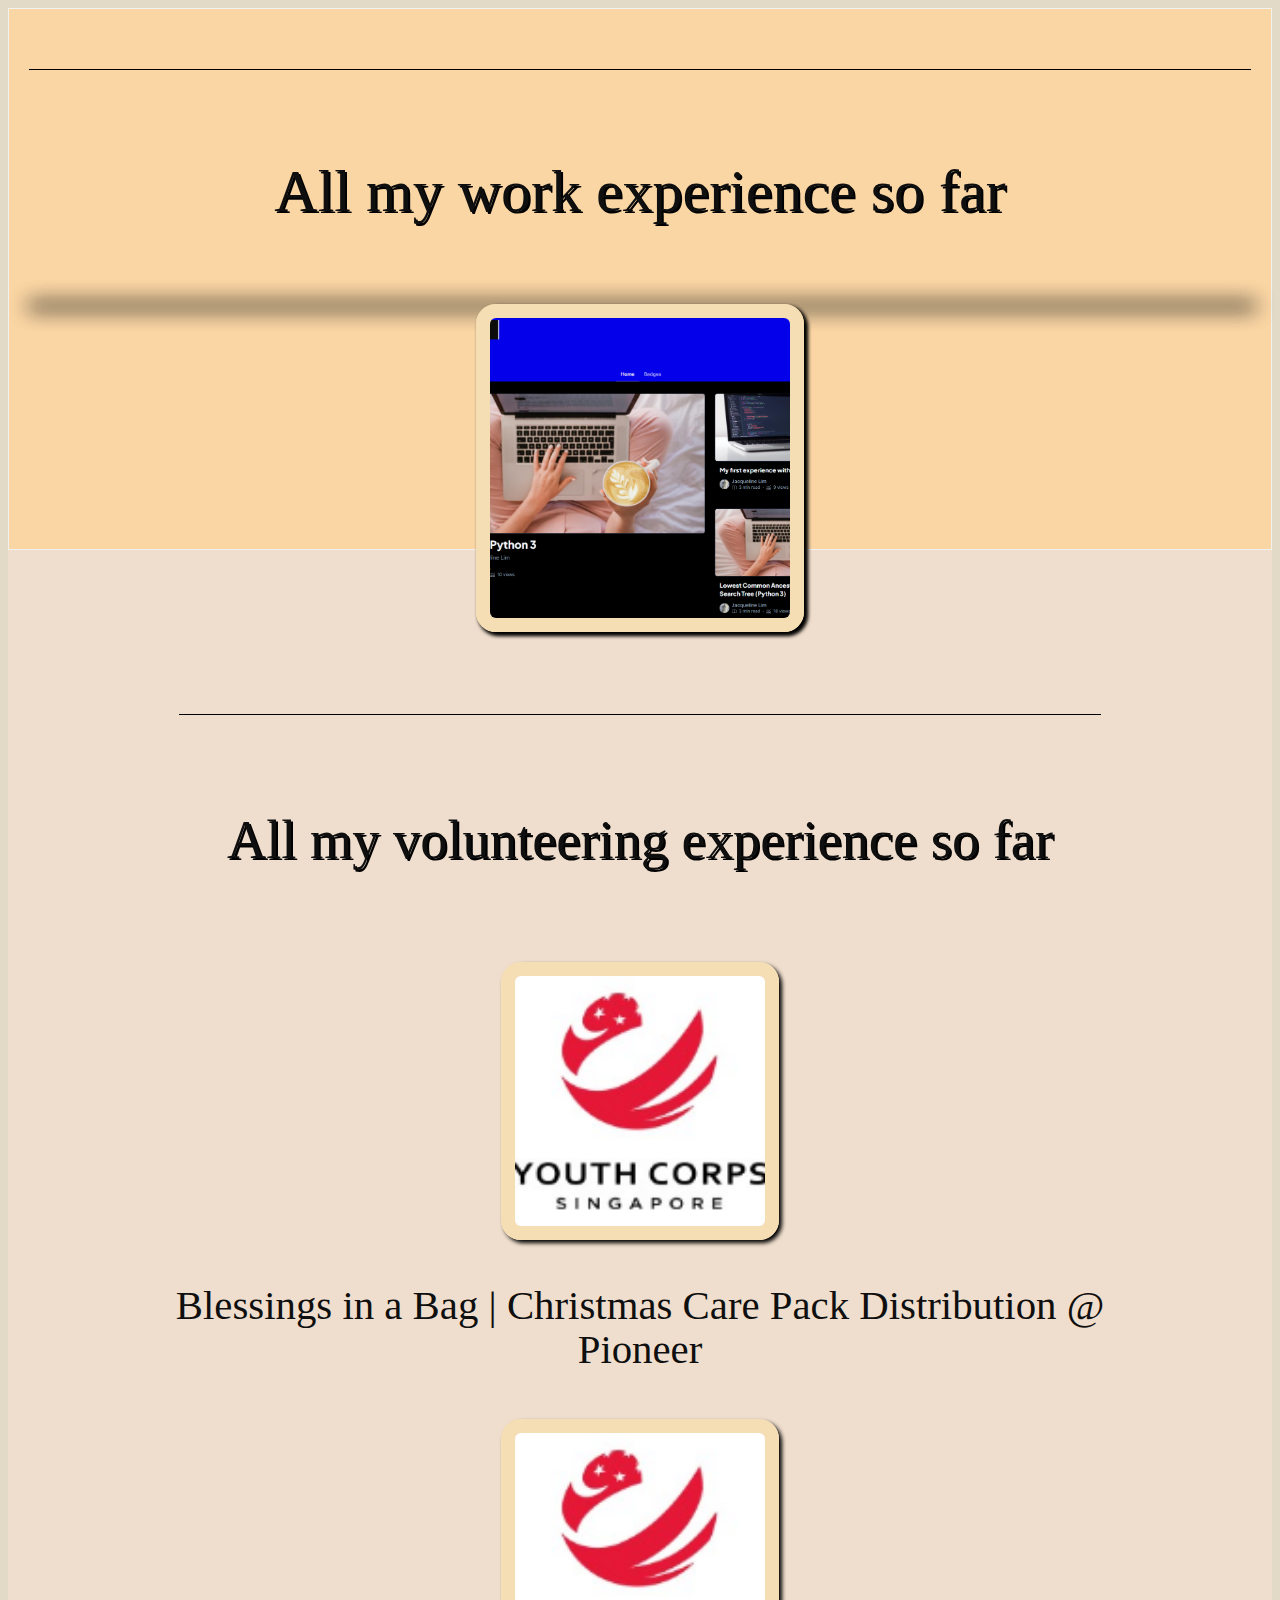
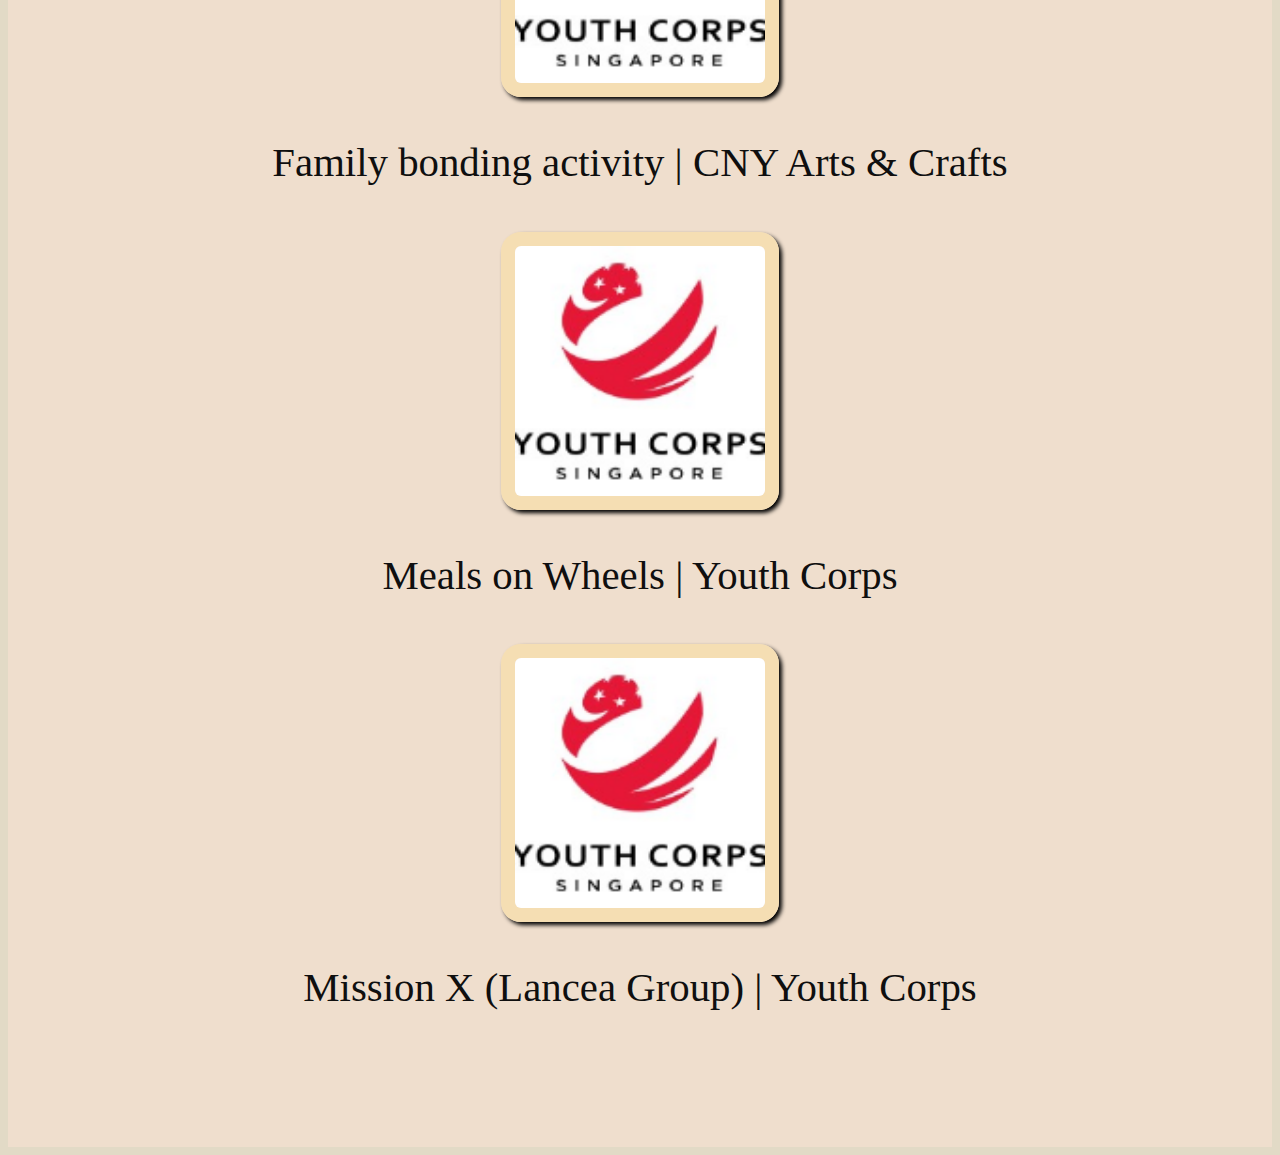
==== work&experience.html @ fdc27eae "Create work&experience.html" ====
<!DOCTYPE html>
<html lang = "en">
  <head>
    <meta charset = "UTF-8">
    <meta http-equiv="X-UA-Compatible" content="IE=edge">
    <meta name="viewport" content="width=device-width, initial-scale=1.0">
    <title>Infinity Kitsune | Portfolio</title>
    <link href = "index.css" rel = "stylesheet">
  </head>
  <body>
     <!--- WORK & VOLUNTEERING EXP --->
    <div id = "work-exp" class = "work-exp">
      <h1 class = "title">All my work experience so far</h1>
      <div class = "work-flip-card">
        <div class = "work">
          <div class = "front">
            <img class = "work-exp-pic" src = "Screenshot 2022-05-11 110153.png" alt="Avatar" style="width:300px;height:300px;">
          </div>
          <div class = "info">
            <h2>Sharepoint Administrator for AMOS Group (Internship)</h2>
            <p></p>
          </div>
        </div>
      </div>
        <div class = "work-flip-card">
          <div class = "work">
            <div class = "front">
              <img class = "work-exp-pic" src = "hashnode.png" alt="Avatar" style="width:300px;height:300px;">
            </div>
            <div class = "info">
              <h2>Hashnode Blogger (Freelance Technical Writer)</h2>
              <p>Been blogging about programming since 2021 and hasn't stopped since</p>
              <p>I initially started this programming blog as a hobby, 
                and also to share some of the things I have learned about programming over the last 5 years.
                I will put the timeline of my articles here.
              </p>
            </div>
          </div>
        </div>
    </div>
    <div id = "volunteer" class = "volunteer">
      <h1 class = "title">All my volunteering experience so far</h1>
      <div class = "volunteer-exp">
        <img class = "volunteer-pic" src = "Screenshot 2023-04-21 121243.png">
        <h2>Blessings in a Bag | Christmas Care Pack Distribution @ Pioneer</h2>
      </div>
      <div class = "volunteer-exp">
        <img class = "volunteer-pic" src = "Screenshot 2023-04-21 121243.png">
        <h2>Family bonding activity | CNY Arts & Crafts</h2>
      </div>
      <div class = "volunteer-exp">
        <img class = "volunteer-pic" src = "Screenshot 2023-04-21 121243.png">
        <h2>Meals on Wheels | Youth Corps</h2>
      </div>
      <div class = "volunteer-exp">
        <img class = "volunteer-pic" src = "Screenshot 2023-04-21 121243.png">
        <h2>Mission X (Lancea Group) | Youth Corps</h2>
      </div>
    </div>
  </body>
---- index.css ----
/* styles */
html{
  scroll-behavior: smooth;
  background: #E2DAC6;
}
body {
  font-family: Tahoma, Times New Roman;
  font-size: 1.7rem;
  font-weight: 600;
  line-height: 1.1;
  color: #0f0f0f;
}
h1, h2{
  font-family: Tahoma, Times New Roman;
  font-weight: 400;
  text-align: center;
}
.title {
  color: pearl;
  text-shadow: 2px 2px black;
  text-align: center;
  padding: 48px;
  padding-top: 96px;
  border-top: 1px black solid;
}
ul {
  list-style: none;
}
a{
  color: #0f0f0f;
}

/* NAV */
.nav-bar{
  display: flex;
  align-items: center;
  width: 100%;
  background-color: #F5DEB3;
}
.nav-link{
  display: flex;
  align-items: center;
  text-align: center;
  list-style: none;
  margin-left: auto;
  padding: 0px 10px 0px 10px;
  margin-right: 14px;
  font-family: Verdana; 
}
.logo-image {
  width: 25px;
  height: 25px;
  margin-left: 22px;
  border: 10px solid #BA8759;
  border-radius: 2px;
  box-shadow: 2px 2px 1px black;
  object-fit: cover;
}
.nav-link a {
  display: block;
  font-size: 15px;
  padding: 0px 10px 0px 10px;
  text-decoration: none;
}
.nav-link a:hover{
  background-color: oak;
  cursor: pointer;
  color: #b0b0b0;
  text-shadow: 2px 2px 1px black;
}

/* WELCOME SECTION */
.welcome-section{
  display: flex;
  width: 100%;
  background-position: center;
  height: 40%;
  justify-content: center;
  align-items: center;
  background-color: #6F4E37;
  background-size: cover;
}

.welcome-section > p{
  font-size: 20px;
  text-align: center;
  font-weight: 120;
  font-style: sans-serif;
  color: #D7A98C;
}
.media{
  background-color: #C19A6B;
  justify-content: center;
  align-items: center;
  max-width: 1000px;
  margin: 20px 10px 10px;
  gap: 10px;
  padding: 20px;
  border: 3px solid brown;
  border-radius: 10px;
  box-shadow: 2px 2px 20px 2px;
}
.textbox{
  display: flex;
  background-color: almond;
  flex-direction: column;
  align-items: flex-start;
  flex: 1 1 auto;
  gap: 10px;
  padding-left: 22px;
}
.random{
  display: inline-block;
  padding: 10px;
  border-radius: 2.2px;
  align-self: center;
}
.random:hover{
  background-color: #E9D7AB;
}
/* TEAM SECTION */
.team{
  display: flex;
  flex-flow: row wrap;
  background-color: burlywood;
  padding: 0px 24px 96px 24px;
}
.team-member{
  display: grid;
  flex-direction: column;
  align-items: center;
  width: 200px;
  height: 60%;
  gap: 6px;
  padding: 10px;
  color: pearl;
  text-shadow: 3px 3px 2px black;
}
.team-member-pic{
  width: 130px;
  height: 130px;
  border: 10px solid #F5DEB3;
  border-radius: 18px;
  box-shadow: 3px 3px 4px black;
  object-fit: cover;
}

.team-member h2 {
  font-size: 30px;
  color: pearl;
}

/* QUOTE SECTION */
.quote{
  display: flex;
  font-style: typeface;
  background-color: #FAD6A5;
  font-size: 30px;
  line-height: 70px;
  flex-direction: column;
  padding: 96px;
  border-bottom: solid black 1px;
}
.qoute h2 {
  align-items: center;
  text-align: center;
  font-style: typeface;
  font-weight: 500;
  color: pearl;
}
.quote p{
  align-items: center;
  text-align: center;
  font-style: typeface;
  font-weight: 400;
  color: pearl;
}
/* WORK & VOLUNTEERING EXP */
.work-exp{
  display: flex;
  font-style: typeface;
  background-color: #FAD6A5;
  font-size: 30px;
  line-height: 50px;
  flex-direction: column;
  height: 500px;
  padding: 20px;
  border: 1px solid #f1f1f1;
}
.work{
  background-color: #C19A6B;
  border-radius: 10px;
  text-align: center;
  transition: transform 0.8s;
  transform-style: preserve-3d;
  box-shadow: 2px 2px 20px 2px;
}
.work-exp:hover .work{
  transform: rotateY(180deg);
}
.work-exp-pic{
  width: 250px;
  height: 250px;
  border: 14px solid #F5DEB3;
  border-radius: 20px;
  box-shadow: 3px 3px 4px black;
  object-fit: cover;
}
.front, .info {
  position: absolute;
  width: 100%;
  height: 100%;
  -webkit-backface-visibility: hidden; /* Safari */
  backface-visibility: hidden;
}

/* Style the front side (fallback if image is missing) */
.front{
  color: black;
}
/* style the back side (in this case it's info) */
.info{
  color: white;
  transform: rotateY(180deg);
}
.volunteer{
  text-align: center;
  justify-content: center;
  display: flex;
  flex-flow: row wrap;
  padding: 128px 128px 96px;
  background-color: #EFDECD;
}

.volunteer-exp{
  display: flex;
  flex-direction: column;
  align-items: center;
  text-align: center;
  gap: 10px;
  color: pearl;
  padding: 6px;
  width: auto;
}

.volunteer-pic {
  width: 250px;
  height: 250px;
  border: 14px solid #F5DEB3;
  border-radius: 20px;
  box-shadow: 3px 3px 4px black;
  object-fit: cover;
}

/* PORTFOLIO SECTION */
.portfolio{
  text-align: center;
  justify-content: center;
  display: flex;
  flex-flow: row wrap;
  padding: 128px 128px 96px;
  background-color: #997950;
}

.portfolio-tile{
  display: flex;
  flex-direction: column;
  align-items: center;
  text-align: center;
  gap: 10px;
  color: pearl;
  padding: 6px;
  width: auto;
}
.portfolio-icon{
  width: 250px;
  height: 250px;
  border: 10px solid #F5DEB3;
  border-radius: 8px;
  box-shadow: 3px 3px 4px black;
  object-fit: cover;
}
.portfolio-txt{
  font-family: Tahoma, Times New Roman;
  text-align: center;
  flex-wrap: wrap;
  font-size: 20px;
  font-weight: 400;
}
/* contact section */
.contact-me{
  display: flex;
  flex-direction: column;
  justify-content: column;
  text-align: center;
  width: 100%;
  background-color: #C7B595;
  font-weight: 400;
}
.contact-container{
  margin-bottom: 20px;
}
.contact-row-info{
  display: flex;
  justify-content: center;
  gap: 10px;
  margin-bottom: 5px;
  font-size: 15px;
}
.contact-icon{
  height: 30px;
  width: 30px;
}
.contact-me a{
  color: pearl;
  text-decoration: none;
  font-weight: 500;
  text-shadow: black 2px 2px;
}
.contact-me a:hover{
  color: #EAE3D2;
  text-direction: none;
  font-weight: 500;
  text-shadow: black 2px 2px;
}
/* email */
.email{
  display: flex;
  justify-content: center;
  align-items: center;
  background-size: cover;
}
.email-container{
  background-color: #C19A6B;
  justify-content: center;
  align-items: center;
  max-width: 1100px;
  margin: 10px 5px 5px;
  gap: 10px;
  padding: 20px;
  border: 3px solid brown;
  border-radius: 10px;
  box-shadow: 2px 2px 20px 2px;
}
.email-header{
  font-size: 20px;
  text-align: center;
}
.subtext{
  font-size: 15px;
}
.submit{
  display: block;
  flex-shrink: 0;
  width: 50%;
  color: #eae0c8;
  height: 3em;
  font-size: 25px;
  background-color: #A17249;
  border-color: #DCB68A;
}
/* for Terra */
.terraglotte{
  align-items: center;
  position: absolute;
  opacity: 1;
  pointer-events: auto;
  left: 10em;
}
.dropdown {
  position: absolute;
  top: 100%;
  left: -10em;
  border: 4px dotted #E2DAC6;
  background-color: #E9E4D4;
  padding: 0.75rem;
  border-radius: 0.25rem;
  display: none;
  opacity: 0.75;
  flex-direction: column;
  text-align: center;
  color: pearl;
  width: 40em;
  box-shadow: 3px 3px 4px black;
}
.terrapfp{
  width: 30px;
  height: 30px;
  overflow: hidden;
  align-items: left;
  top: 0;
}
.secondndanniversary{
  position: relative;
  color: #eae0c8;
  font-size: 10px;
  opacity: 1;
  background: black;
  text-align: center;
  pointer-events: none;
}
.terraname{
  position: absolute;
  width: 100%;
  font-family: Copperplate;
  top: none;
  font-size: 15px;
  margin: 0 4em 0 4m;
  text-align: left;
  opacity: 1;
  color: #9E3623;
  pointer-events: none;
}
.link {
  border: none;
  color: black;
  background: none;
  left: 10em;
  display: inline-block;
  padding: 10px;
  border-radius: 2.2px;
  align-self: center;
  position: relative;
}
.link:hover {
  background-color: #EFE0CD;
  top: 0;
}

/* footer */
.footer p{
  text-align: center;
  color: black;
  font-size: 20px;
  padding: auto;
  background-color: #E2DAC6;
}
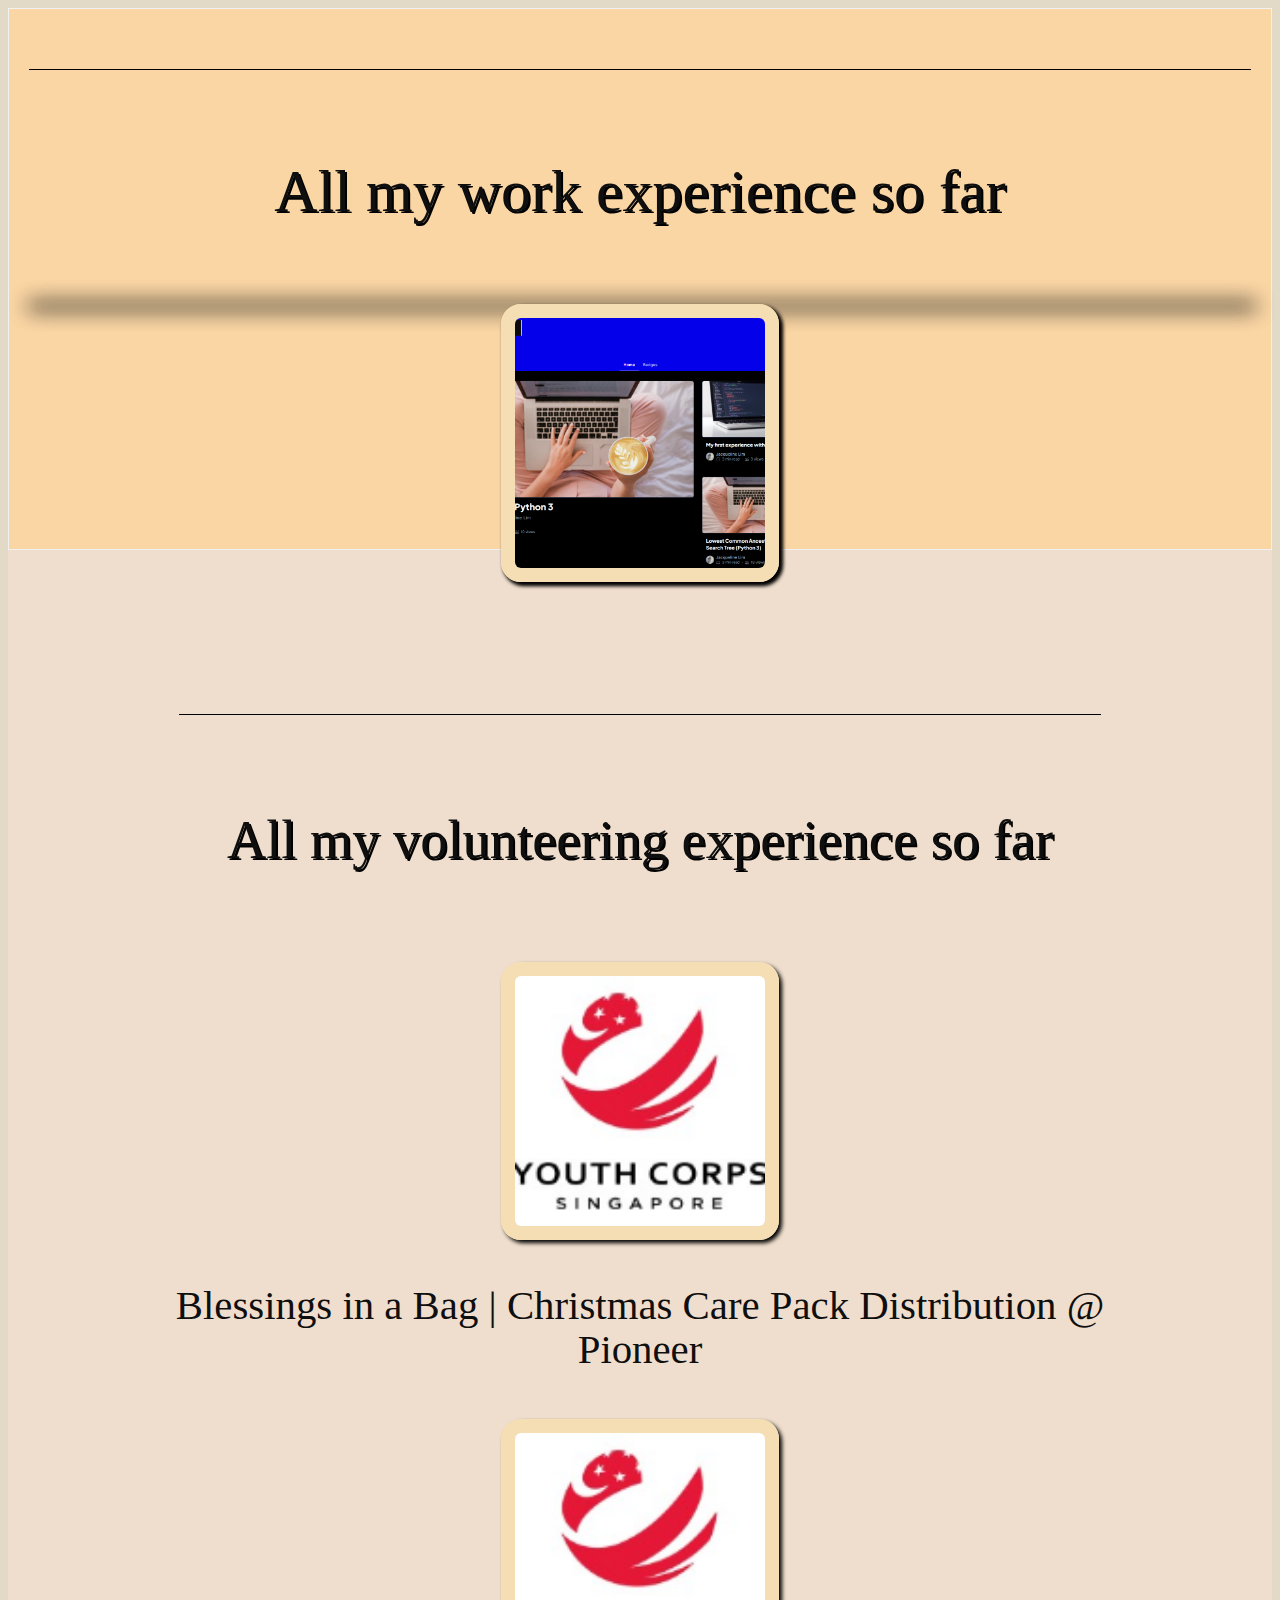
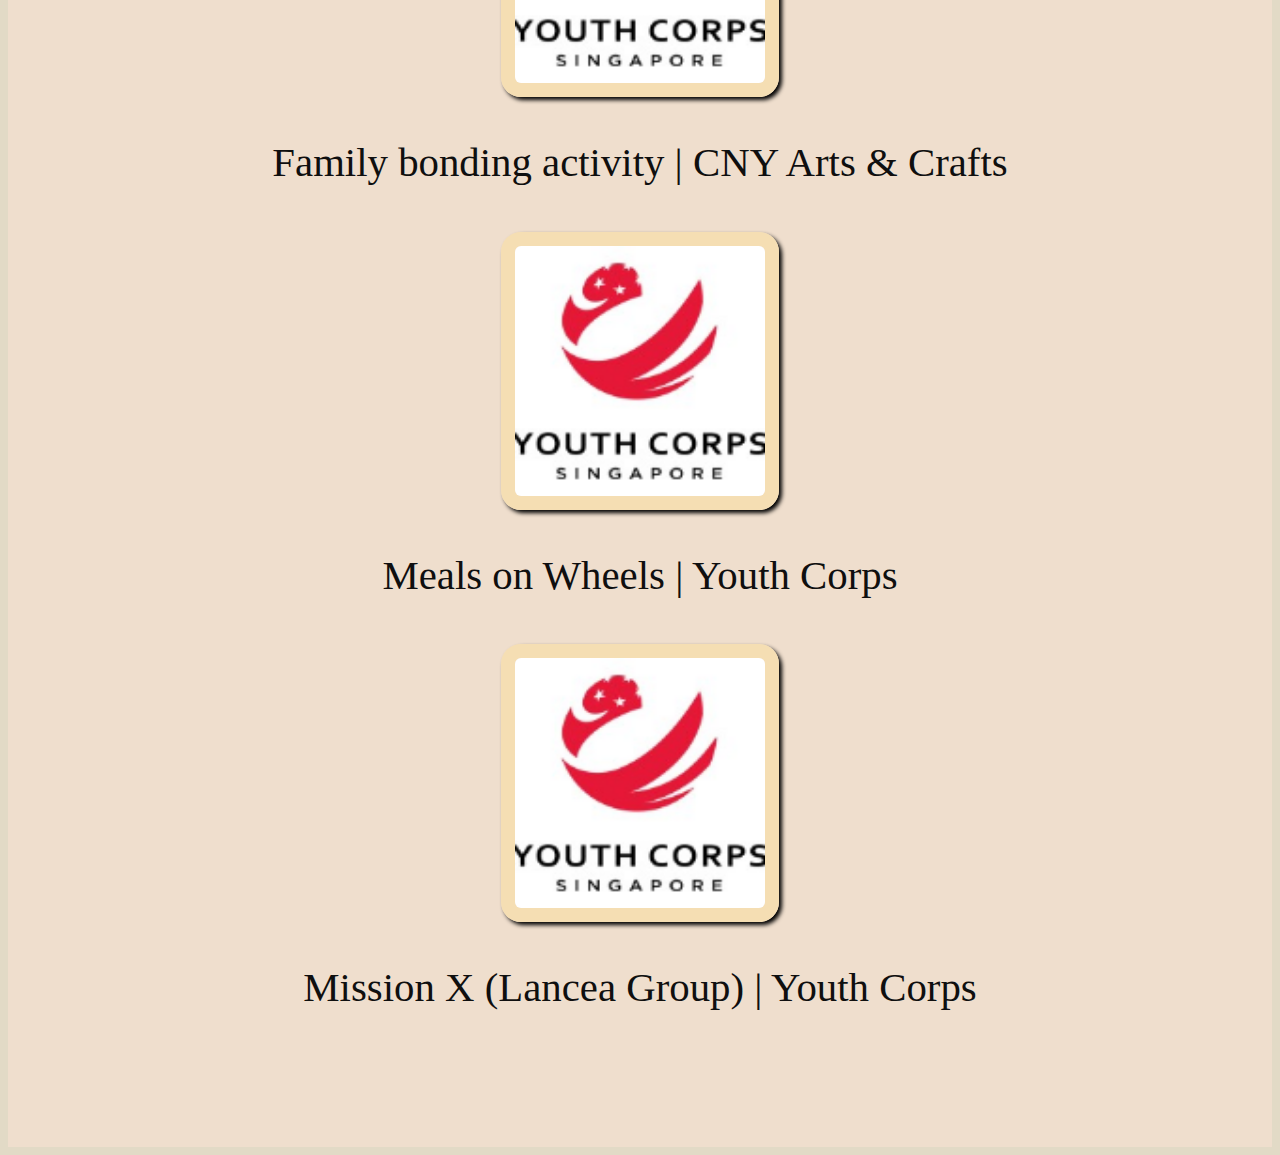
==== commit a7956688: "Update work&experience.html" ====
--- a/work&experience.html
+++ b/work&experience.html
@@ -14,7 +14,7 @@
       <div class = "work-flip-card">
         <div class = "work">
           <div class = "front">
-            <img class = "work-exp-pic" src = "Screenshot 2022-05-11 110153.png" alt="Avatar" style="width:300px;height:300px;">
+            <img class = "work-exp-pic" src = "Screenshot 2022-05-11 110153.png" alt="Avatar">
           </div>
           <div class = "info">
             <h2>Sharepoint Administrator for AMOS Group (Internship)</h2>
@@ -25,7 +25,7 @@
         <div class = "work-flip-card">
           <div class = "work">
             <div class = "front">
-              <img class = "work-exp-pic" src = "hashnode.png" alt="Avatar" style="width:300px;height:300px;">
+              <img class = "work-exp-pic" src = "hashnode.png" alt="Avatar">
             </div>
             <div class = "info">
               <h2>Hashnode Blogger (Freelance Technical Writer)</h2>
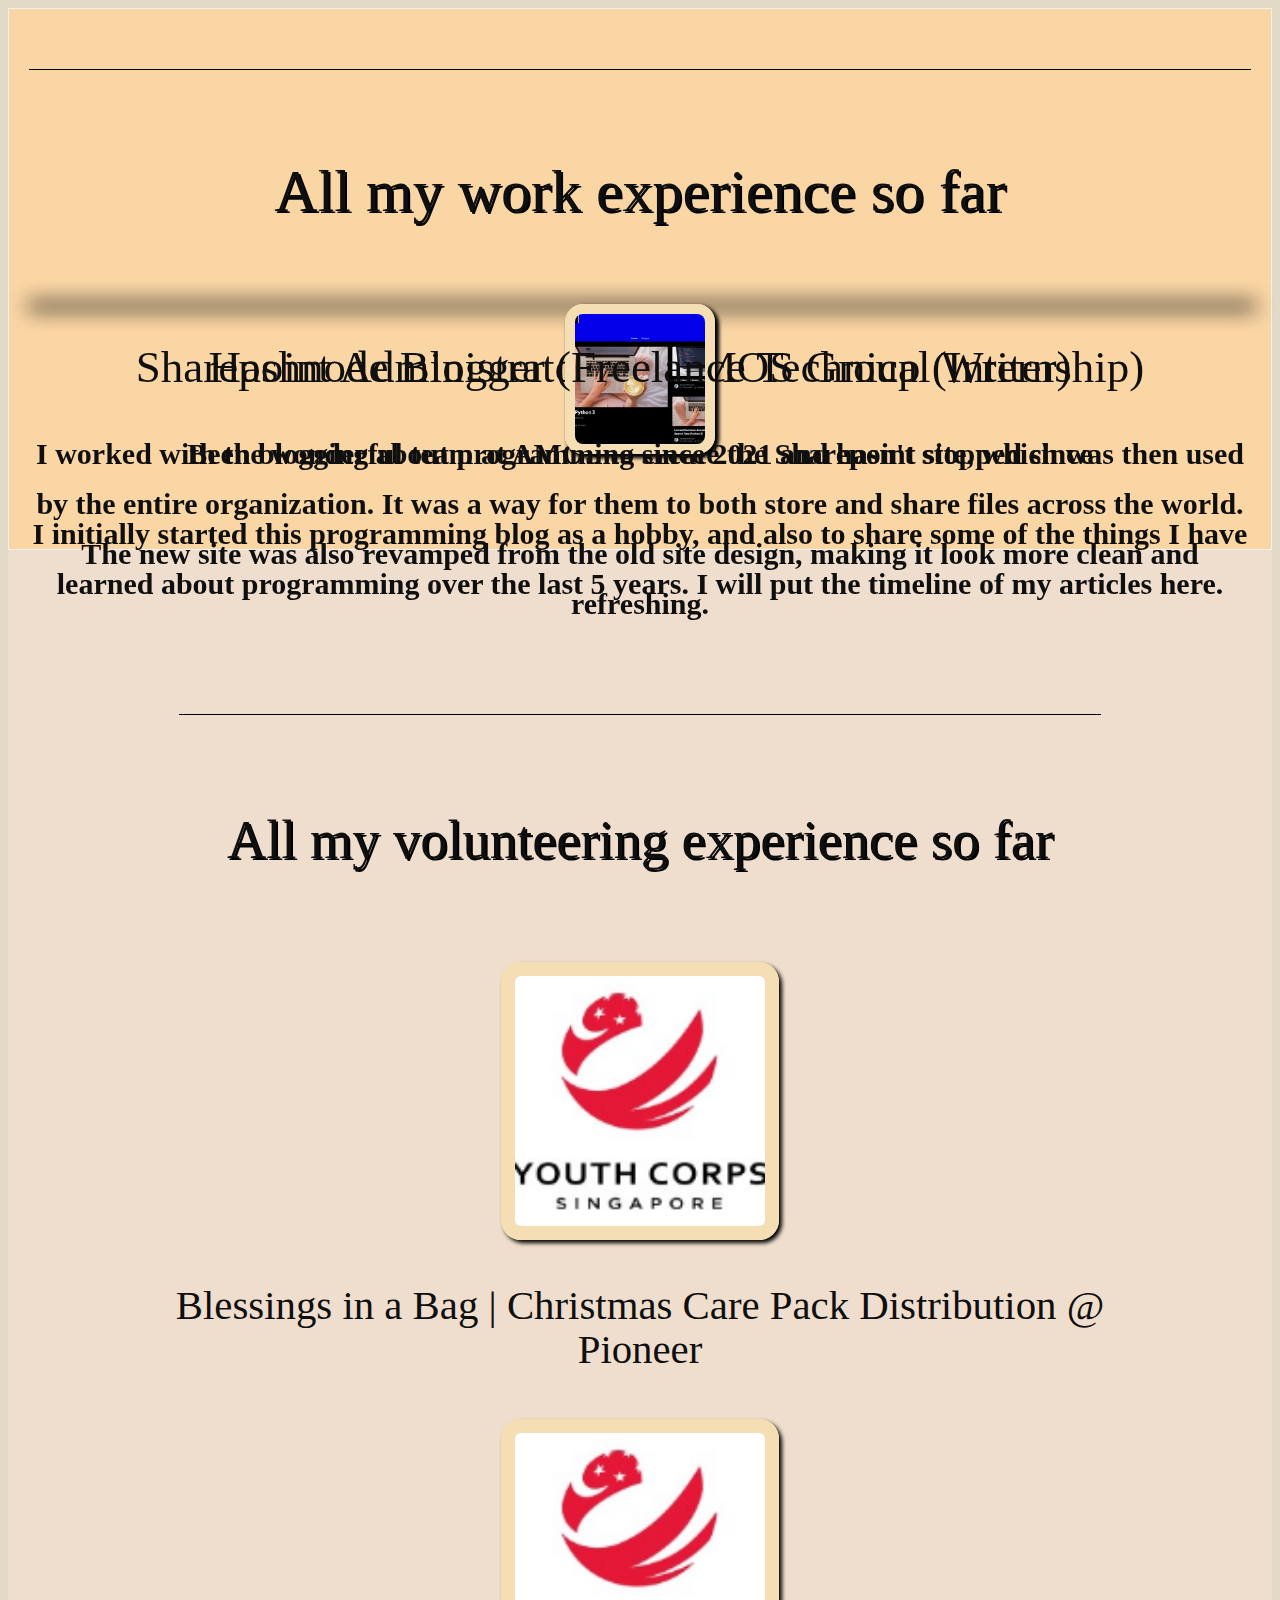
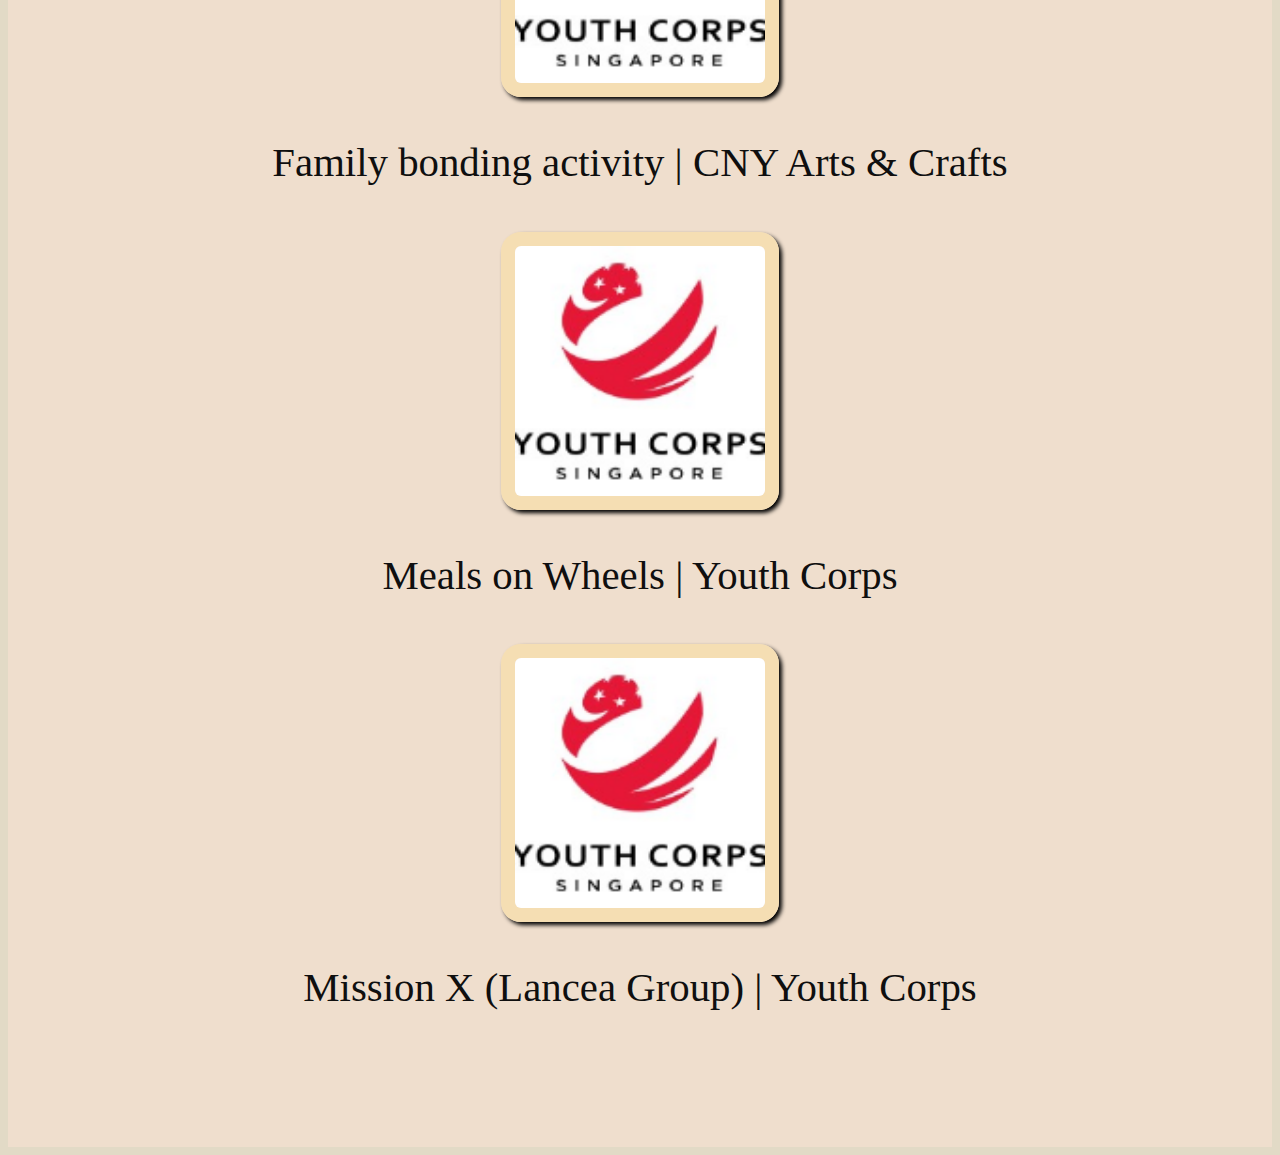
==== commit a6ed302d: "Update work&experience.html" ====
--- a/work&experience.html
+++ b/work&experience.html
@@ -6,23 +6,23 @@
     <meta name="viewport" content="width=device-width, initial-scale=1.0">
     <title>Infinity Kitsune | Portfolio</title>
     <link href = "index.css" rel = "stylesheet">
+    <script src = "index.js"></script>
   </head>
   <body>
      <!--- WORK & VOLUNTEERING EXP --->
     <div id = "work-exp" class = "work-exp">
       <h1 class = "title">All my work experience so far</h1>
-      <div class = "work-flip-card">
         <div class = "work">
           <div class = "front">
             <img class = "work-exp-pic" src = "Screenshot 2022-05-11 110153.png" alt="Avatar">
           </div>
           <div class = "info">
             <h2>Sharepoint Administrator for AMOS Group (Internship)</h2>
-            <p></p>
+            <p>I worked with the wonderful team at AMOS to create the Sharepoint site, which was then used by the entire organization.
+            It was a way for them to both store and share files across the world.
+            The new site was also revamped from the old site design, making it look more clean and refreshing.</p>
           </div>
-        </div>
       </div>
-        <div class = "work-flip-card">
           <div class = "work">
             <div class = "front">
               <img class = "work-exp-pic" src = "hashnode.png" alt="Avatar">
@@ -36,7 +36,6 @@
               </p>
             </div>
           </div>
-        </div>
     </div>
     <div id = "volunteer" class = "volunteer">
       <h1 class = "title">All my volunteering experience so far</h1>
--- a/index.css
+++ b/index.css
@@ -62,7 +62,7 @@
   padding: 0px 10px 0px 10px;
   text-decoration: none;
 }
-.nav-link a:hover{
+.nav-link a::hover{
   background-color: oak;
   cursor: pointer;
   color: #b0b0b0;
@@ -113,9 +113,10 @@
   display: inline-block;
   padding: 10px;
   border-radius: 2.2px;
+  align-items: center;
   align-self: center;
 }
-.random:hover{
+.random::hover{
   background-color: #E9D7AB;
 }
 /* TEAM SECTION */
@@ -161,7 +162,7 @@
   padding: 96px;
   border-bottom: solid black 1px;
 }
-.qoute h2 {
+.quote h2 {
   align-items: center;
   text-align: center;
   font-style: typeface;
@@ -195,14 +196,14 @@
   transform-style: preserve-3d;
   box-shadow: 2px 2px 20px 2px;
 }
-.work-exp:hover .work{
+.work-exp::hover .work{
   transform: rotateY(180deg);
 }
 .work-exp-pic{
-  width: 250px;
-  height: 250px;
-  border: 14px solid #F5DEB3;
-  border-radius: 20px;
+  width: 130px;
+  height: 130px;
+  border: 10px solid #F5DEB3;
+  border-radius: 18px;
   box-shadow: 3px 3px 4px black;
   object-fit: cover;
 }
@@ -212,16 +213,6 @@
   height: 100%;
   -webkit-backface-visibility: hidden; /* Safari */
   backface-visibility: hidden;
-}
-
-/* Style the front side (fallback if image is missing) */
-.front{
-  color: black;
-}
-/* style the back side (in this case it's info) */
-.info{
-  color: white;
-  transform: rotateY(180deg);
 }
 .volunteer{
   text-align: center;
@@ -317,7 +308,7 @@
   font-weight: 500;
   text-shadow: black 2px 2px;
 }
-.contact-me a:hover{
+.contact-me a::hover{
   color: #EAE3D2;
   text-direction: none;
   font-weight: 500;
@@ -422,7 +413,7 @@
   align-self: center;
   position: relative;
 }
-.link:hover {
+.link::hover {
   background-color: #EFE0CD;
   top: 0;
 }
